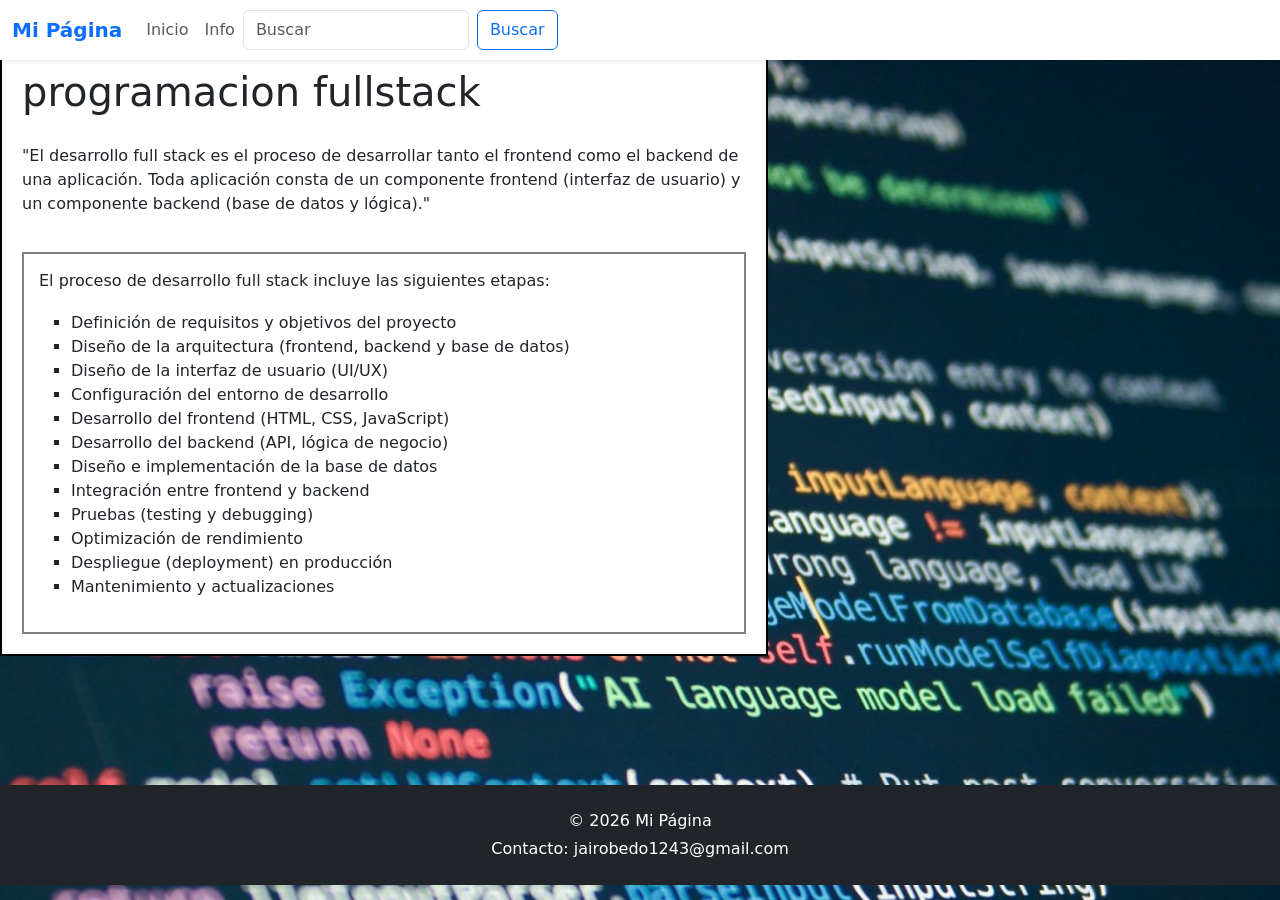
==== descripcion.html @ 7507950b "hola" ====
<!DOCTYPE html>
<html lang="es">
<head>
  <meta charset="UTF-8">
  <title>Mi Página</title>
  <link rel="stylesheet" href="styles.css">
  <link href="https://cdn.jsdelivr.net/npm/bootstrap@5.3.8/dist/css/bootstrap.min.css" rel="stylesheet" integrity="sha384-sRIl4kxILFvY47J16cr9ZwB07vP4J8+LH7qKQnuqkuIAvNWLzeN8tE5YBujZqJLB" crossorigin="anonymous">


</head>

<body>
    <header>
  <nav class="navbar navbar-expand-lg navbar-light bg-white shadow-sm fixed-top">
    <div class="container-fluid">
      
      <a class="navbar-brand fw-bold text-primary" href="index.html">Mi Página</a>

      <button class="navbar-toggler" type="button" data-bs-toggle="collapse" data-bs-target="#menu">
        <span class="navbar-toggler-icon"></span>
      </button>

      <div class="collapse navbar-collapse" id="menu">
        <ul class="navbar-nav me-auto">

          <li class="nav-item">
            <a class="nav-link" href="descripcion.html">Inicio</a>
          </li>

          <li class="nav-item">
            <a class="nav-link" href="informacion.html">Info</a>
          </li>

          

        

        <form class="d-flex">
          <input class="form-control me-2" type="search" placeholder="Buscar">
          <button class="btn btn-outline-primary" type="submit">Buscar</button>
        </form>
      </div>
    </div>
  </nav>
</header>
   <h2>Hoy voy a hablar sobre la programacion fullstack</h2>
   
  <div class="contenedor">
    <h1>programacion fullstack</h1>
    <p>"El desarrollo full stack es el proceso de desarrollar tanto el frontend como el backend de una aplicación. Toda aplicación consta de un componente frontend (interfaz de usuario) y un componente backend (base de datos y lógica)."</p>
 <div class="caja">
      <p>El proceso de desarrollo full stack incluye las siguientes etapas:</p>
  <ul>
  <li>Definición de requisitos y objetivos del proyecto</li>
  <li>Diseño de la arquitectura (frontend, backend y base de datos)</li>
  <li>Diseño de la interfaz de usuario (UI/UX)</li>
  <li>Configuración del entorno de desarrollo</li>
  <li>Desarrollo del frontend (HTML, CSS, JavaScript)</li>
  <li>Desarrollo del backend (API, lógica de negocio)</li>
  <li>Diseño e implementación de la base de datos</li>
  <li>Integración entre frontend y backend</li>
  <li>Pruebas (testing y debugging)</li>
  <li>Optimización de rendimiento</li>
  <li>Despliegue (deployment) en producción</li>
  <li>Mantenimiento y actualizaciones</li>
</ul>
   
  </div>
</nav>
    </div>



<div class="container my-5">
  <hr>
</div>


<footer class="bg-dark text-white text-center p-4">
  <p class="mb-1">© 2026 Mi Página</p>
  <p class="mb-0">Contacto: jairobedo1243@gmail.com</p>
</footer>


<script src="https://cdn.jsdelivr.net/npm/bootstrap@5.3.0/dist/js/bootstrap.bundle.min.js"></script>

</body>
</html>
---- styles.css ----
body {
  background-image: url(images/laimagen.jpg); ;
  background-size: cover;
  background-repeat: no-repeat;
  background-position: center;

  margin: 0;
  font-family: Arial, sans-serif;

  display: flex;
  flex-direction: column;
  min-height: 100vh;
}


main {
  flex: 1;

  display: flex;
  justify-content: center;
  align-items: center;
}





.contenedor {
  width: 60%;
  padding: 20px;

  border: 2px solid black;
  background-color: rgb(255, 255, 255);

  display: flex;
  flex-direction: column;
  gap: 20px;
}

.caja {
  padding: 15px;
  border: 2px solid gray;

  display: flex;
  flex-direction: column;
}


ul {
  list-style-type: square;
  padding: 2px;
}


h2 {
  color: white;
  text-shadow: 2px 2px 4px black;
}


.separador {
  height: 3px;
  width: 80%;
  margin: 40px auto;
  background: linear-gradient(to right, transparent, #2563eb, transparent);
}


footer {
  background-color: #1f2937;
  color: white;
  text-align: center;
  padding: 20px;
}
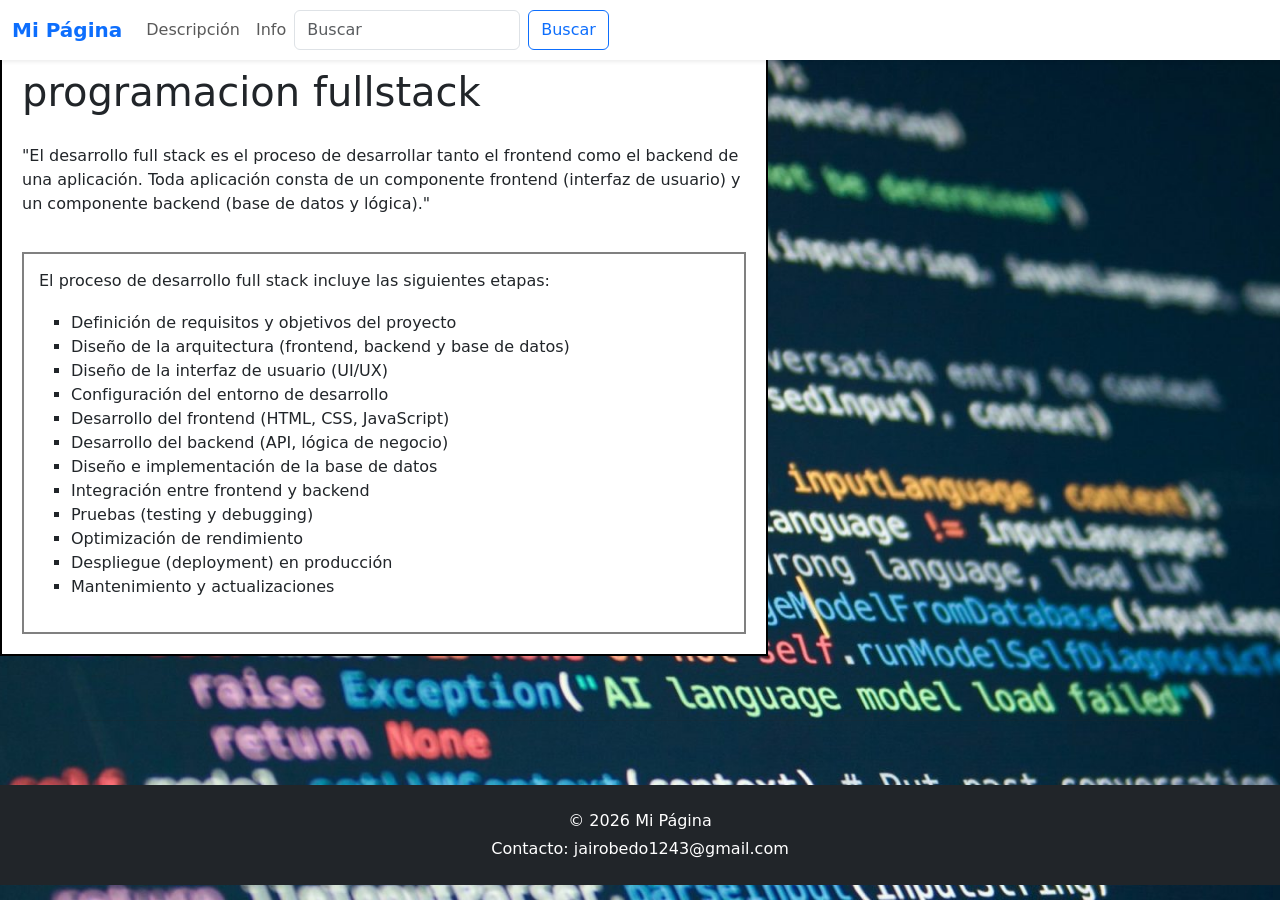
==== commit 13fbcdaf: "p" ====
--- a/descripcion.html
+++ b/descripcion.html
@@ -24,7 +24,7 @@
         <ul class="navbar-nav me-auto">
 
           <li class="nav-item">
-            <a class="nav-link" href="descripcion.html">Inicio</a>
+            <a class="nav-link" href="descripcion.html">Descripción</a>
           </li>
 
           <li class="nav-item">
